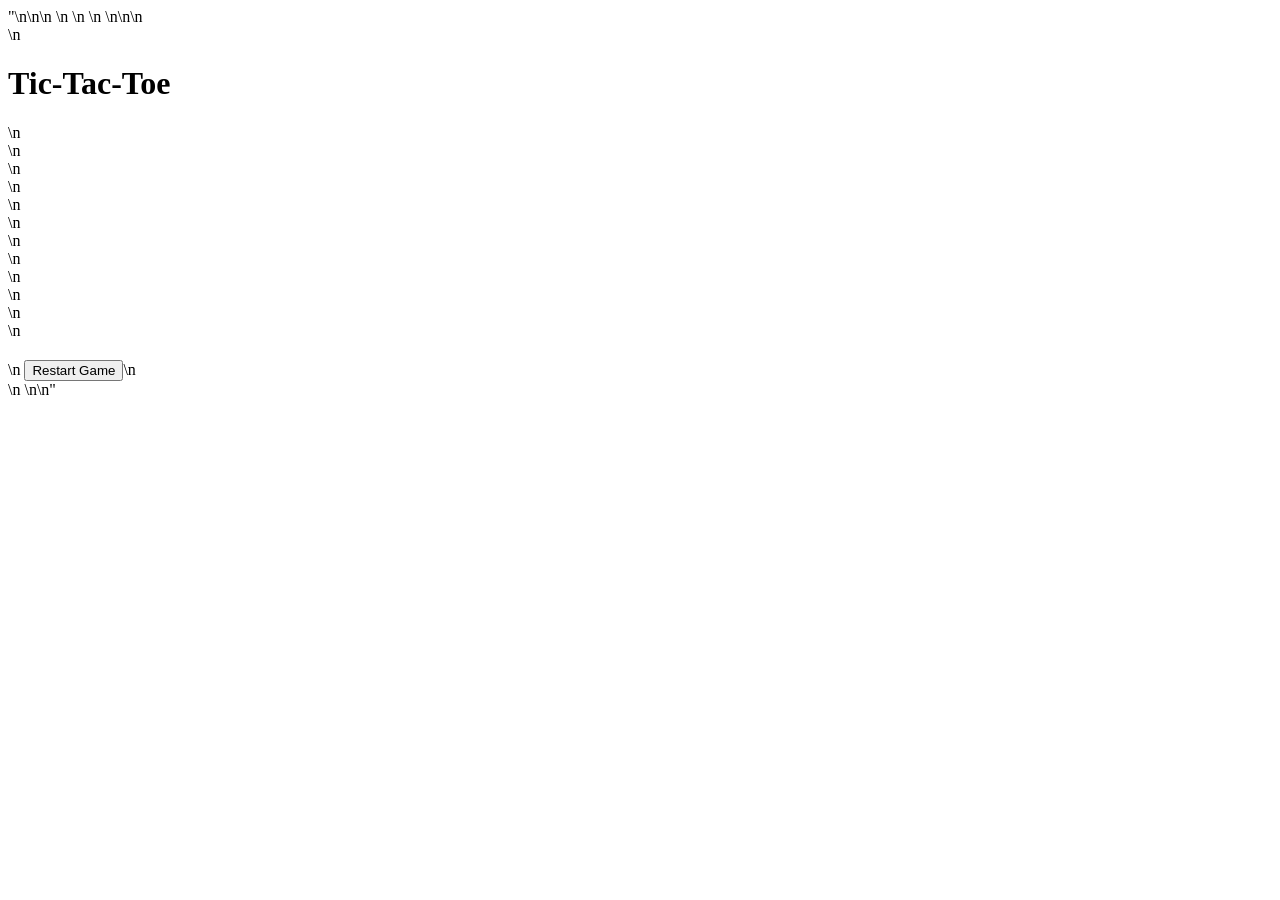
==== genai-starters/autonomous-projects/tic-tac-toe-game/index.html @ 8644bd8e "handel rate limit using tenacity" ====
"<!DOCTYPE html>\n<html lang=\"en\">\n<head>\n    <meta charset=\"UTF-8\">\n    <meta name=\"viewport\" content=\"width=device-width, initial-scale=1.0\">\n    <title>Tic-Tac-Toe</title>\n    <link rel=\"stylesheet\" href=\"style.css\">\n</head>\n<body>\n    <div class=\"game-container\">\n        <h1>Tic-Tac-Toe</h1>\n        <div id=\"game-board\" class=\"game-board\">\n            <div class=\"cell\" data-cell-index=\"0\"></div>\n            <div class=\"cell\" data-cell-index=\"1\"></div>\n            <div class=\"cell\" data-cell-index=\"2\"></div>\n            <div class=\"cell\" data-cell-index=\"3\"></div>\n            <div class=\"cell\" data-cell-index=\"4\"></div>\n            <div class=\"cell\" data-cell-index=\"5\"></div>\n            <div class=\"cell\" data-cell-index=\"6\"></div>\n            <div class=\"cell\" data-cell-index=\"7\"></div>\n            <div class=\"cell\" data-cell-index=\"8\"></div>\n        </div>\n        <h2 id=\"game-status\"></h2>\n        <button id=\"restart-button\">Restart Game</button>\n    </div>\n    <script src=\"script.js\"></script>\n</body>\n</html>"
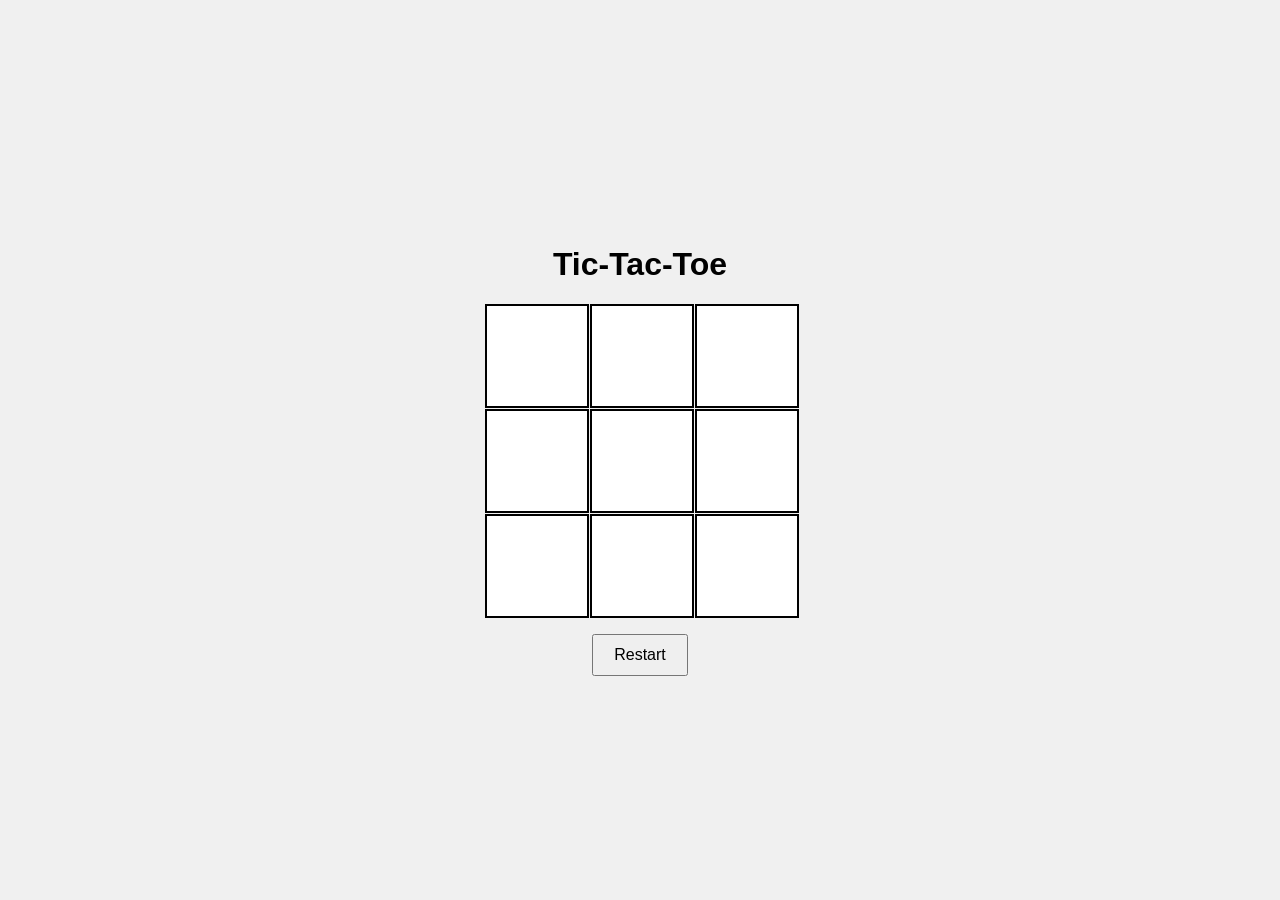
==== commit 0a09b86e: "directory confinement of advance agent" ====
--- a/genai-starters/autonomous-projects/tic-tac-toe-game/index.html
+++ b/genai-starters/autonomous-projects/tic-tac-toe-game/index.html
@@ -1 +1,27 @@
-"<!DOCTYPE html>\n<html lang=\"en\">\n<head>\n    <meta charset=\"UTF-8\">\n    <meta name=\"viewport\" content=\"width=device-width, initial-scale=1.0\">\n    <title>Tic-Tac-Toe</title>\n    <link rel=\"stylesheet\" href=\"style.css\">\n</head>\n<body>\n    <div class=\"game-container\">\n        <h1>Tic-Tac-Toe</h1>\n        <div id=\"game-board\" class=\"game-board\">\n            <div class=\"cell\" data-cell-index=\"0\"></div>\n            <div class=\"cell\" data-cell-index=\"1\"></div>\n            <div class=\"cell\" data-cell-index=\"2\"></div>\n            <div class=\"cell\" data-cell-index=\"3\"></div>\n            <div class=\"cell\" data-cell-index=\"4\"></div>\n            <div class=\"cell\" data-cell-index=\"5\"></div>\n            <div class=\"cell\" data-cell-index=\"6\"></div>\n            <div class=\"cell\" data-cell-index=\"7\"></div>\n            <div class=\"cell\" data-cell-index=\"8\"></div>\n        </div>\n        <h2 id=\"game-status\"></h2>\n        <button id=\"restart-button\">Restart Game</button>\n    </div>\n    <script src=\"script.js\"></script>\n</body>\n</html>" 
+<!DOCTYPE html>
+<html lang="en">
+<head>
+    <meta charset="UTF-8">
+    <meta name="viewport" content="width=device-width, initial-scale=1.0">
+    <title>Tic-Tac-Toe</title>
+    <link rel="stylesheet" href="style.css">
+</head>
+<body>
+    <div class="game-container">
+        <h1>Tic-Tac-Toe</h1>
+        <div class="board" id="board">
+            <div class="cell" data-index="0"></div>
+            <div class="cell" data-index="1"></div>
+            <div class="cell" data-index="2"></div>
+            <div class="cell" data-index="3"></div>
+            <div class="cell" data-index="4"></div>
+            <div class="cell" data-index="5"></div>
+            <div class="cell" data-index="6"></div>
+            <div class="cell" data-index="7"></div>
+            <div class="cell" data-index="8"></div>
+        </div>
+        <button id="restartButton">Restart</button>
+    </div>
+    <script src="app.js"></script>
+</body>
+</html>
--- a/genai-starters/autonomous-projects/tic-tac-toe-game/style.css
+++ b/genai-starters/autonomous-projects/tic-tac-toe-game/style.css
@@ -0,0 +1,39 @@
+body {
+    display: flex;
+    justify-content: center;
+    align-items: center;
+    height: 100vh;
+    margin: 0;
+    font-family: Arial, sans-serif;
+    background-color: #f0f0f0;
+}
+
+.game-container {
+    text-align: center;
+}
+
+.board {
+    display: grid;
+    grid-template-columns: repeat(3, 100px);
+    grid-template-rows: repeat(3, 100px);
+    gap: 5px;
+    margin-bottom: 20px;
+}
+
+.cell {
+    width: 100px;
+    height: 100px;
+    background-color: #fff;
+    border: 2px solid #000;
+    display: flex;
+    justify-content: center;
+    align-items: center;
+    font-size: 24px;
+    cursor: pointer;
+}
+
+button {
+    padding: 10px 20px;
+    font-size: 16px;
+    cursor: pointer;
+}
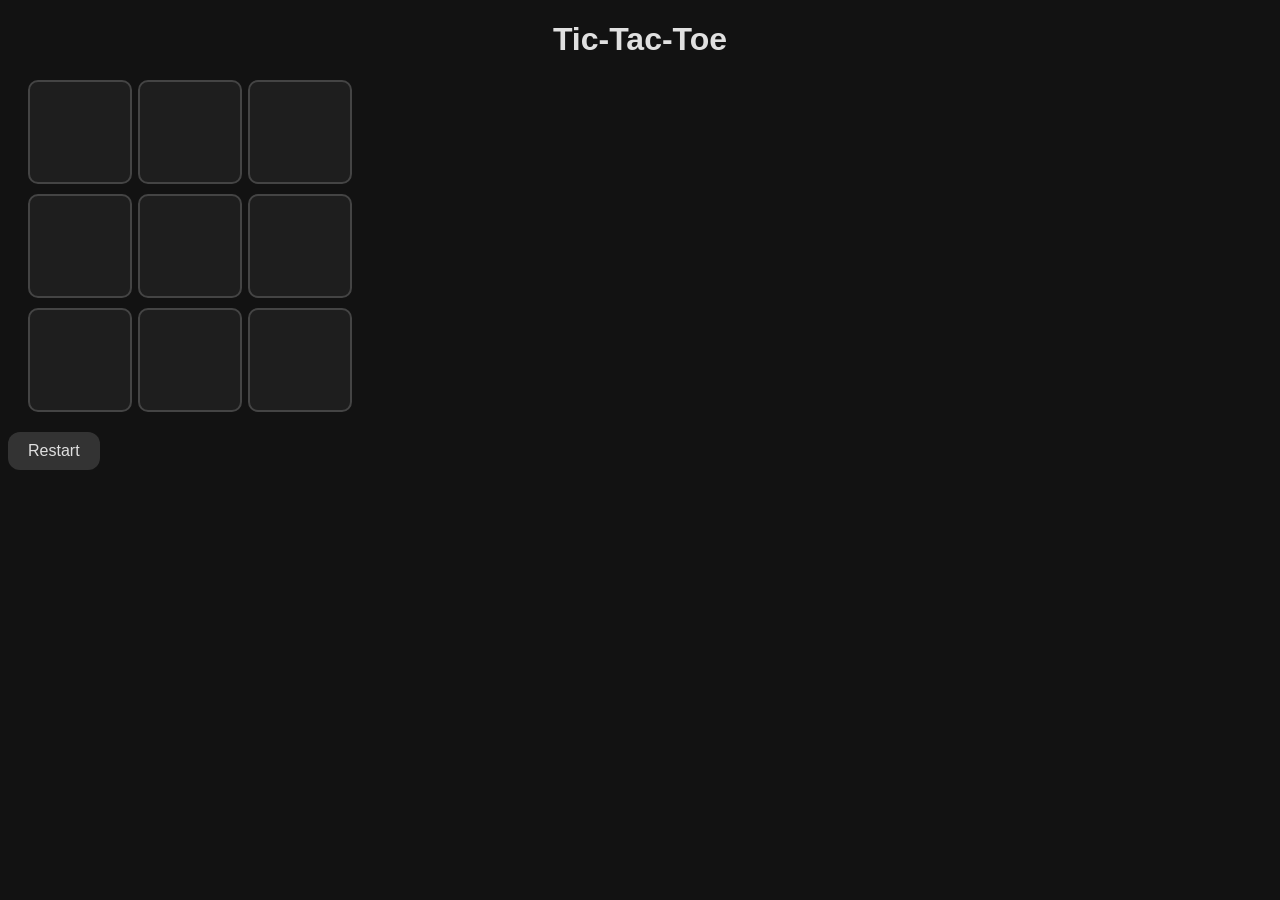
==== commit fb61ec07: "modify: advance-model" ====
--- a/genai-starters/autonomous-projects/tic-tac-toe-game/index.html
+++ b/genai-starters/autonomous-projects/tic-tac-toe-game/index.html
@@ -9,7 +9,7 @@
 <body>
     <div class="game-container">
         <h1>Tic-Tac-Toe</h1>
-        <div class="board" id="board">
+        <div class="game-board" id="board">
             <div class="cell" data-index="0"></div>
             <div class="cell" data-index="1"></div>
             <div class="cell" data-index="2"></div>
--- a/genai-starters/autonomous-projects/tic-tac-toe-game/style.css
+++ b/genai-starters/autonomous-projects/tic-tac-toe-game/style.css
@@ -1,39 +1,59 @@
 body {
+    background-color: #121212;
+    color: #e0e0e0;
+    font-family: Arial, sans-serif;
+}
+
+.container {
     display: flex;
     justify-content: center;
     align-items: center;
-    height: 100vh;
-    margin: 0;
-    font-family: Arial, sans-serif;
-    background-color: #f0f0f0;
+    min-height: 100vh;
 }
 
-.game-container {
-    text-align: center;
-}
-
-.board {
+.game-board {
     display: grid;
     grid-template-columns: repeat(3, 100px);
-    grid-template-rows: repeat(3, 100px);
-    gap: 5px;
-    margin-bottom: 20px;
+    grid-gap: 10px;
+    margin: 20px;
 }
 
 .cell {
+    background-color: #1e1e1e;
+    border: 2px solid #444;
+    border-radius: 10px;
     width: 100px;
     height: 100px;
-    background-color: #fff;
-    border: 2px solid #000;
     display: flex;
     justify-content: center;
     align-items: center;
     font-size: 24px;
     cursor: pointer;
+    transition: background-color 0.3s ease;
+}
+
+.cell:hover {
+    background-color: #333;
 }
 
 button {
+    background-color: #333;
+    color: #e0e0e0;
+    border: none;
+    border-radius: 12px;
     padding: 10px 20px;
     font-size: 16px;
     cursor: pointer;
-}+    transition: background-color 0.3s;
+}
+
+button:hover {
+    background-color: #444;
+}
+
+h1 {
+    text-align: center;
+    color: #e0e0e0;
+}
+
+/* Additional enhancements can be added as needed */
